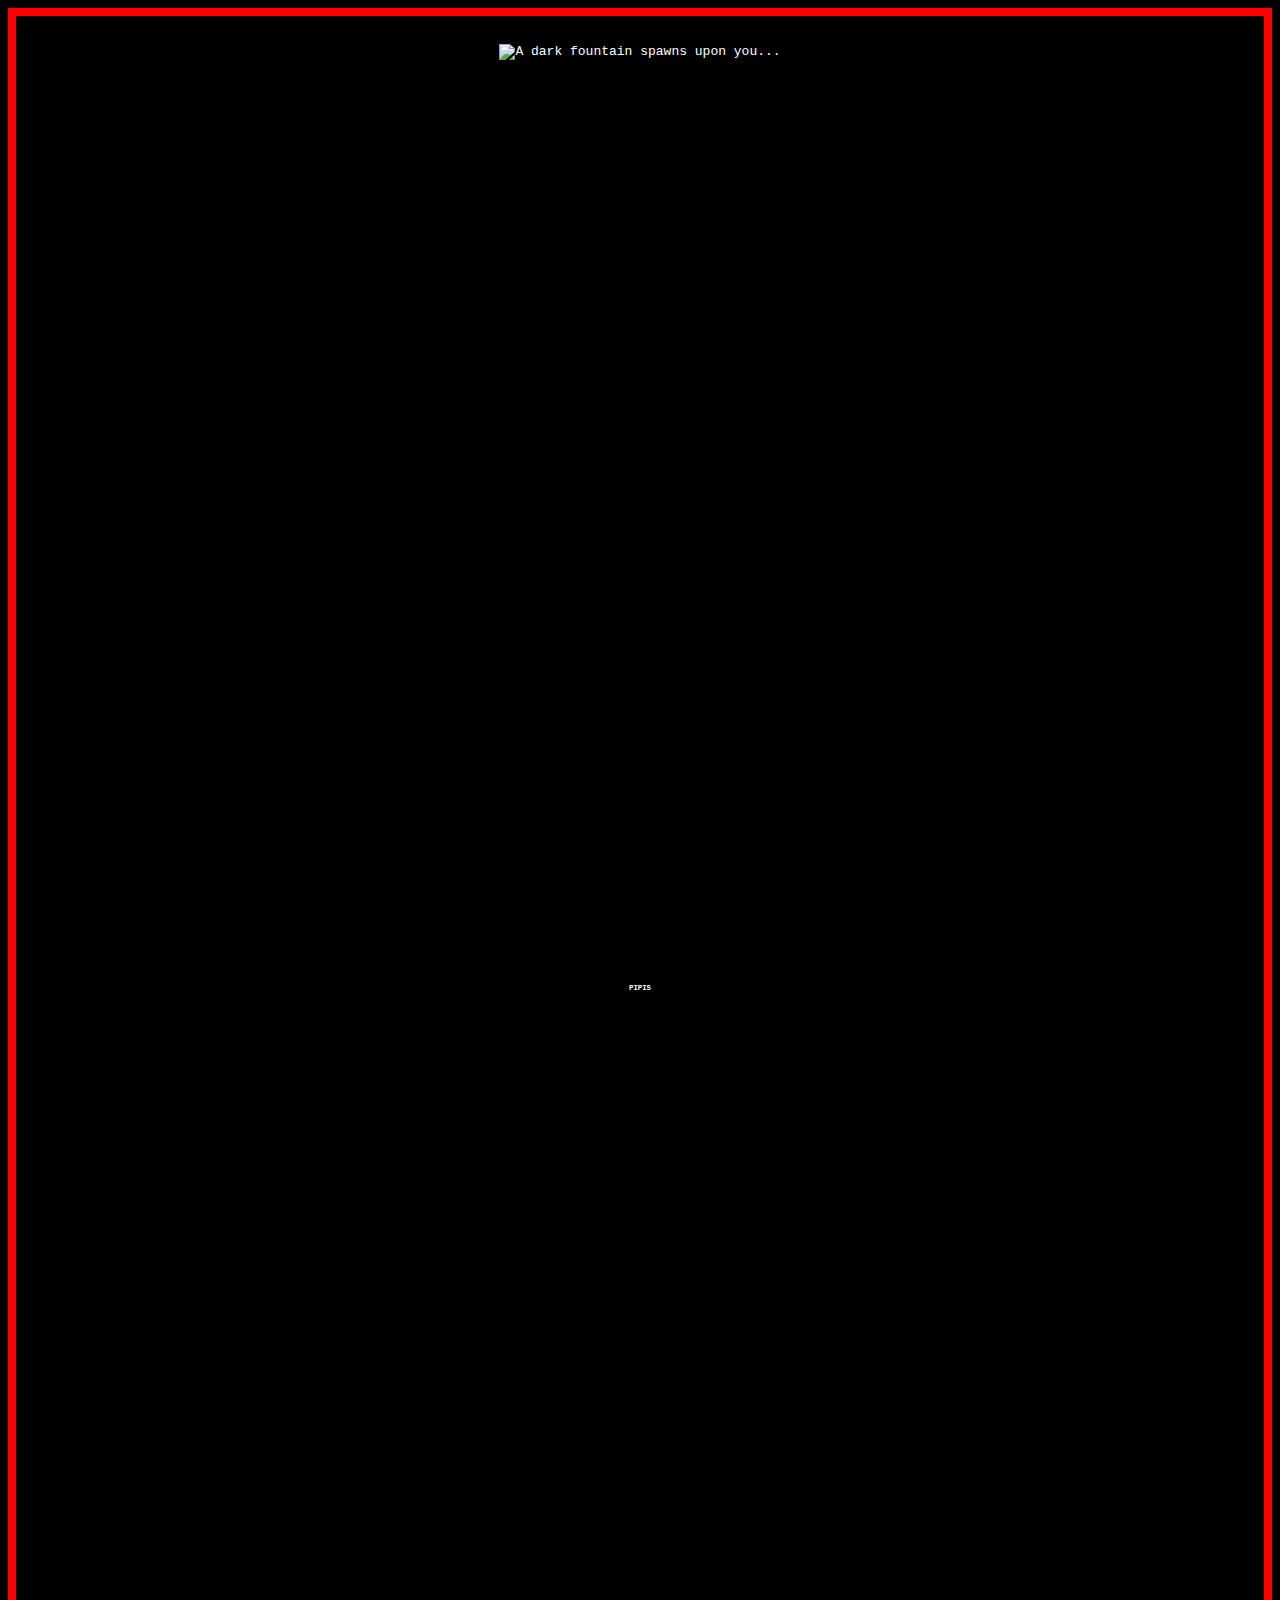
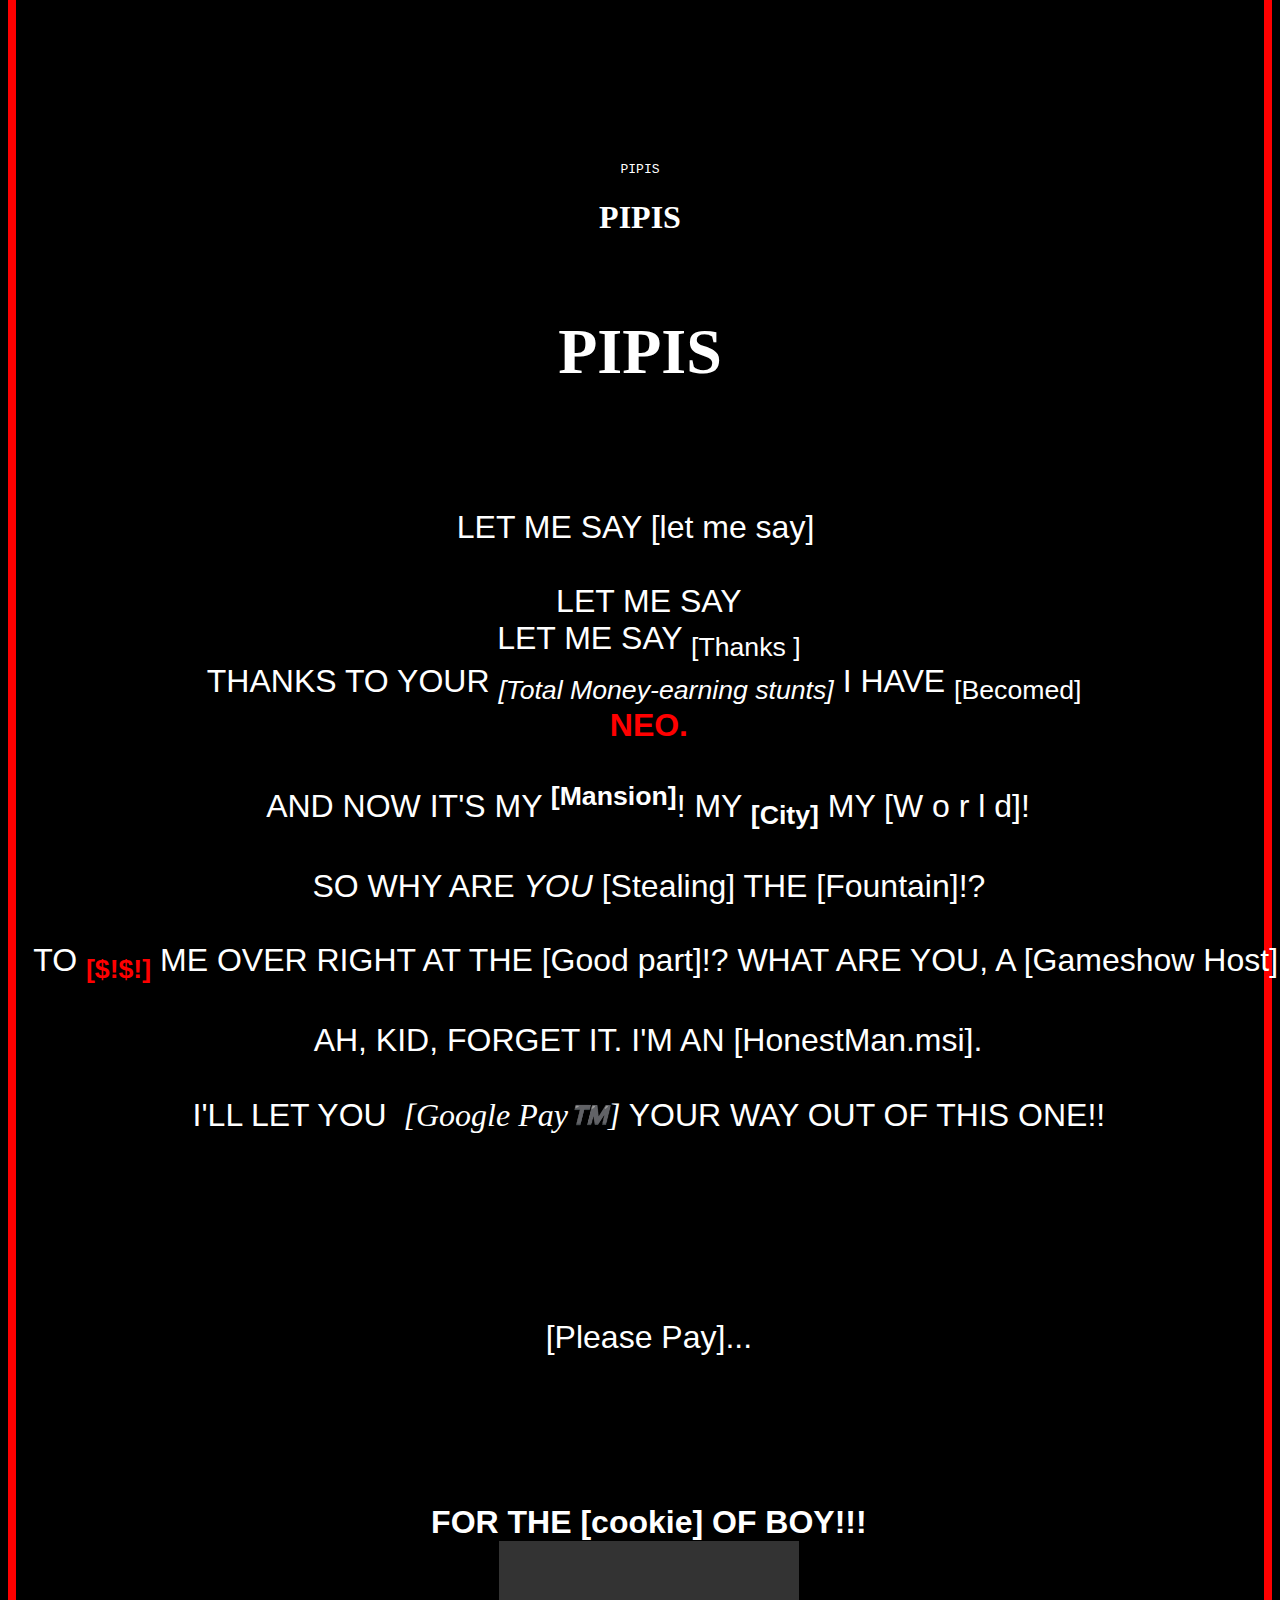
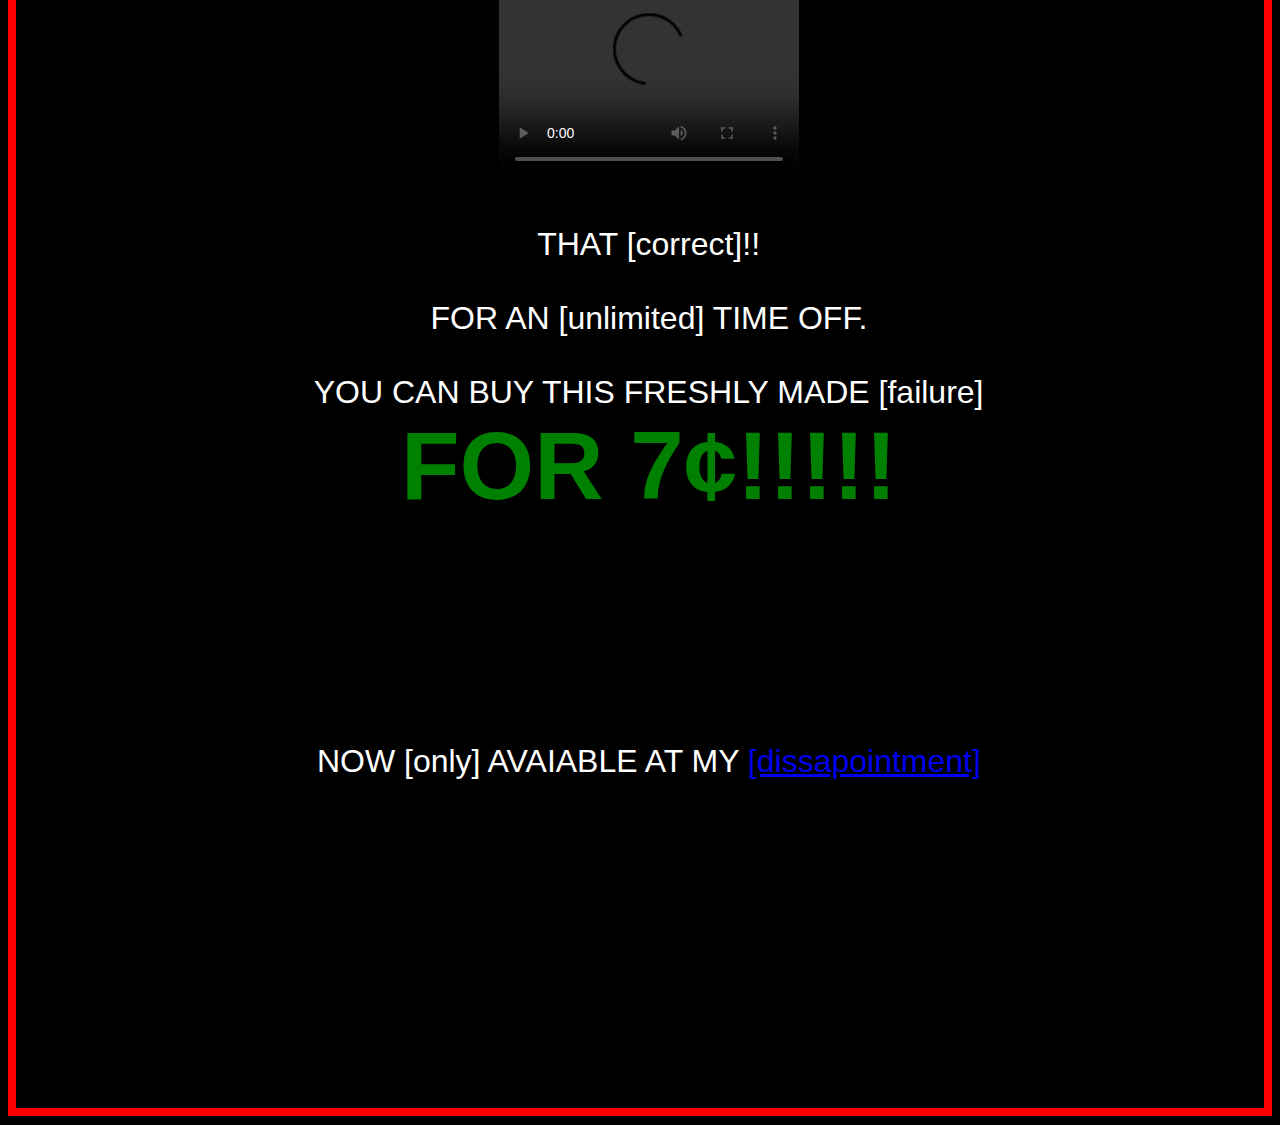
==== index1.html @ 4f0289f9 "Add files via upload" ====
<!DOCTYPE html>
<html>
  <head>
    <link rel="preconnect" href="https://fonts.googleapis.com">
<link rel="preconnect" href="https://fonts.gstatic.com" crossorigin>
<link href="https://fonts.googleapis.com/css2?family=Cedarville+Cursive&display=swap" rel="stylesheet">
<link rel="preconnect" href="https://fonts.googleapis.com">
<link rel="preconnect" href="https://fonts.gstatic.com" crossorigin>
<link href="https://fonts.googleapis.com/css2?family=Oswald:wght@200&display=swap" rel="stylesheet">  
<link rel="stylesheet" href="style.css">
</head>
<body>
  
    
<pre>
<script>
  alert("FOUNTAIN")
  </script>
<img src="assets/5b_S3mssl7niW5lNpmTVe0iZCrJyBbqY--nPZNyBsrc.webp" style="width:900px;height:900px;" alt="A dark fountain spawns upon you...">




























































<h6><sub>PIPIS</sub></h6>

















































PIPIS
<h1>PIPIS</h1>
<h1 style="font-size: 400%;font-family: 'Times New Roman', Times, serif;">PIPIS</h1>


<p style="font-size: 200%;">LET ME SAY [let me say] <br>
  LET ME SAY
  LET ME SAY <sub>[Thanks ]</sub>
  THANKS TO YOUR <sub><i>[Total Money-earning stunts]</i></sub> I HAVE <sub>[Becomed]</sub> 
  <b style="color:red">NEO.</b>
 
  AND NOW IT'S MY <sup><b>[Mansion]</b></sup>! MY <sub><b>[City]</b></sub> MY [W o r l d]!
 
  SO WHY ARE <i style="font-family: Arial, Helvetica, sans-serif;">YOU</i> [Stealing] THE [Fountain]!?
 
  TO <sub><b style="color:red">[$!$!]</b></sub> ME OVER RIGHT AT THE [Good part]!? WHAT ARE YOU, A [Gameshow Host]!?
 
  AH, KID, FORGET IT. I'M AN [HonestMan.msi].
  
  I'LL LET YOU <i style="font-family: cursive;"> [Google Pay™️]</i> YOUR WAY OUT OF THIS ONE!!
  
  
  
  
  
  [Please Pay]...
  
  
  
  
  <b>FOR THE [cookie] OF BOY!!!</b>
  <video width="" height="240" controls>
    <source src="assets/cookie-video.webm" type="video/webm">
  Your browser does not support the video tag.
  </video>

  THAT [correct]!!

  FOR AN [unlimited] TIME OFF.

  YOU CAN BUY THIS FRESHLY MADE [failure]
  <b style="font-size: 300%;color:green">FOR 7¢!!!!!</b>






  NOW [only] AVAIABLE AT MY <a href=HomePage.html>[dissapointment]</a>








</pre>

</body>
</html>
---- style.css ----
body {
    background-color:black ;
    border: 8px solid red;
    color: white;
    text-align: center;
}
h1 {
    font-family: "Comic Sans MS", "Comic Sans", cursive;color:white
    
}
p {
    font-family:'Trebuchet MS', 'Lucida Sans Unicode', 'Lucida Grande', 'Lucida Sans', Arial, sans-serif ;
    
}
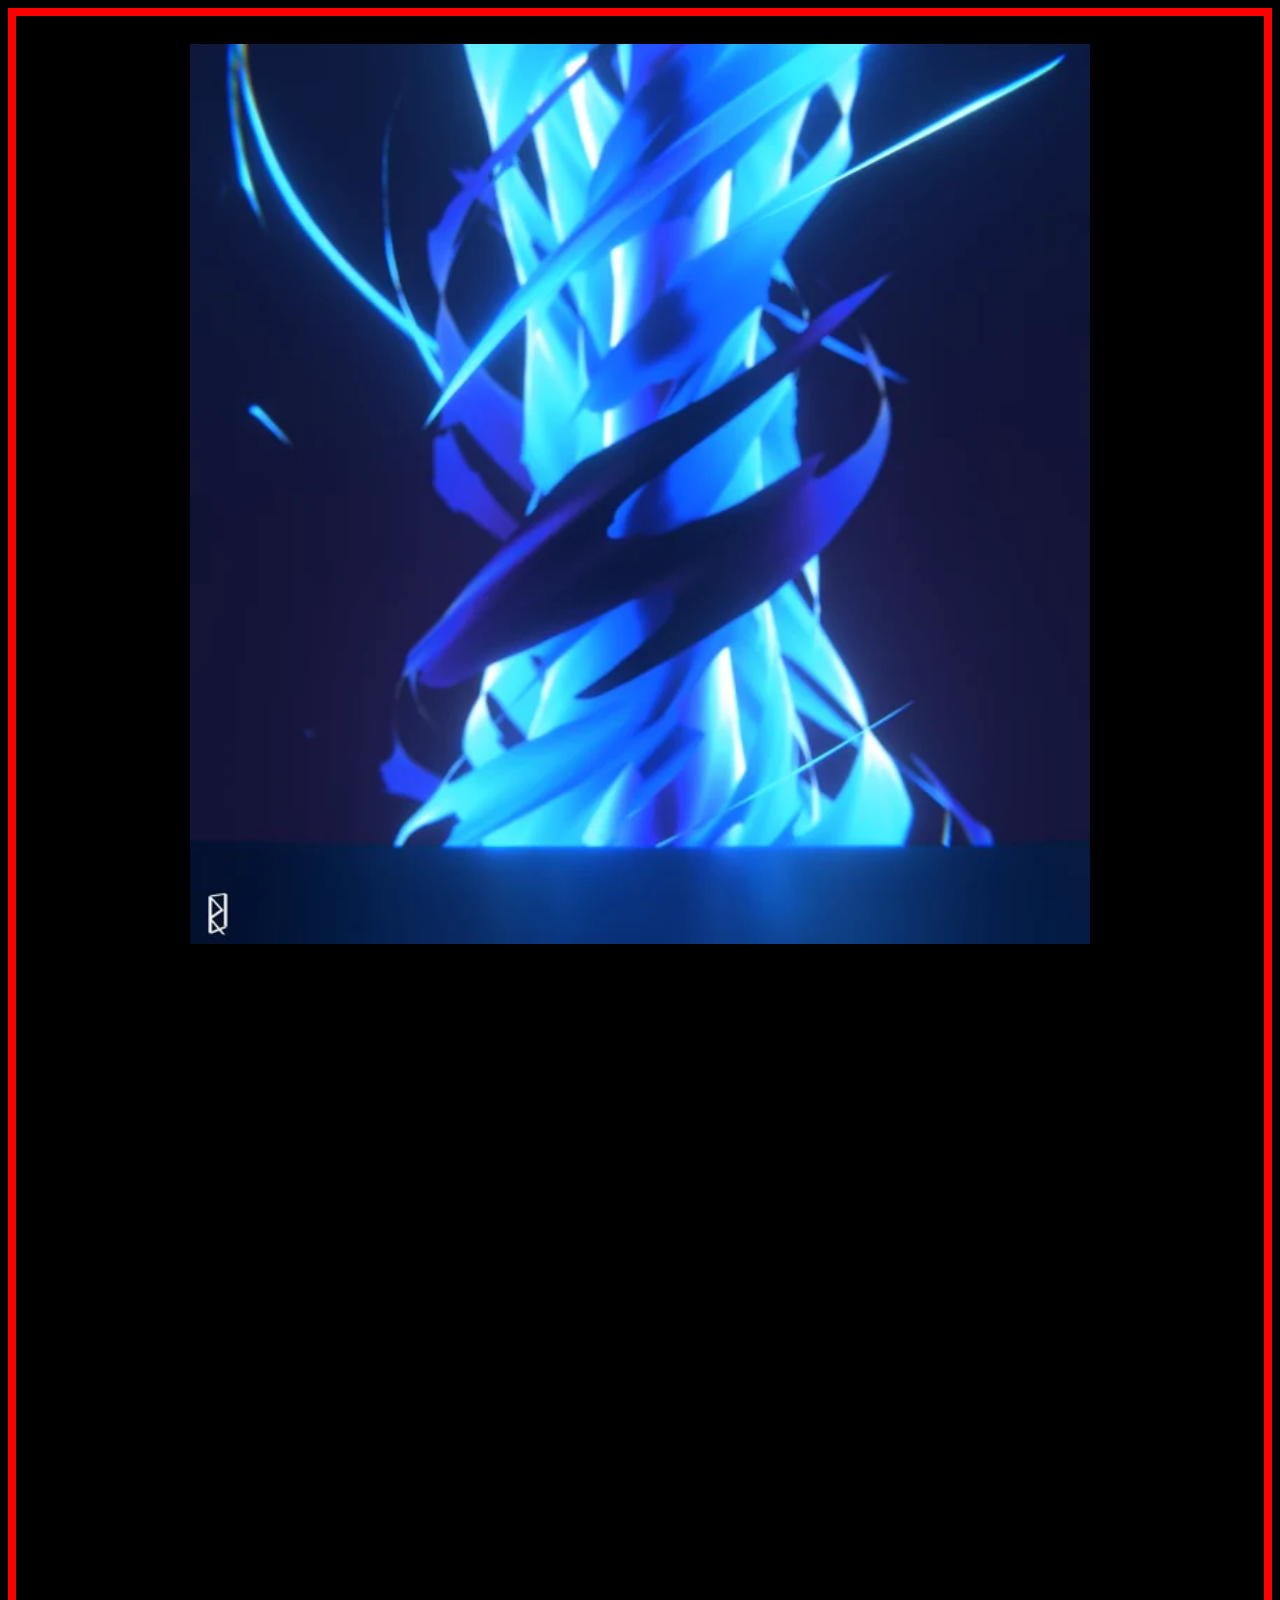
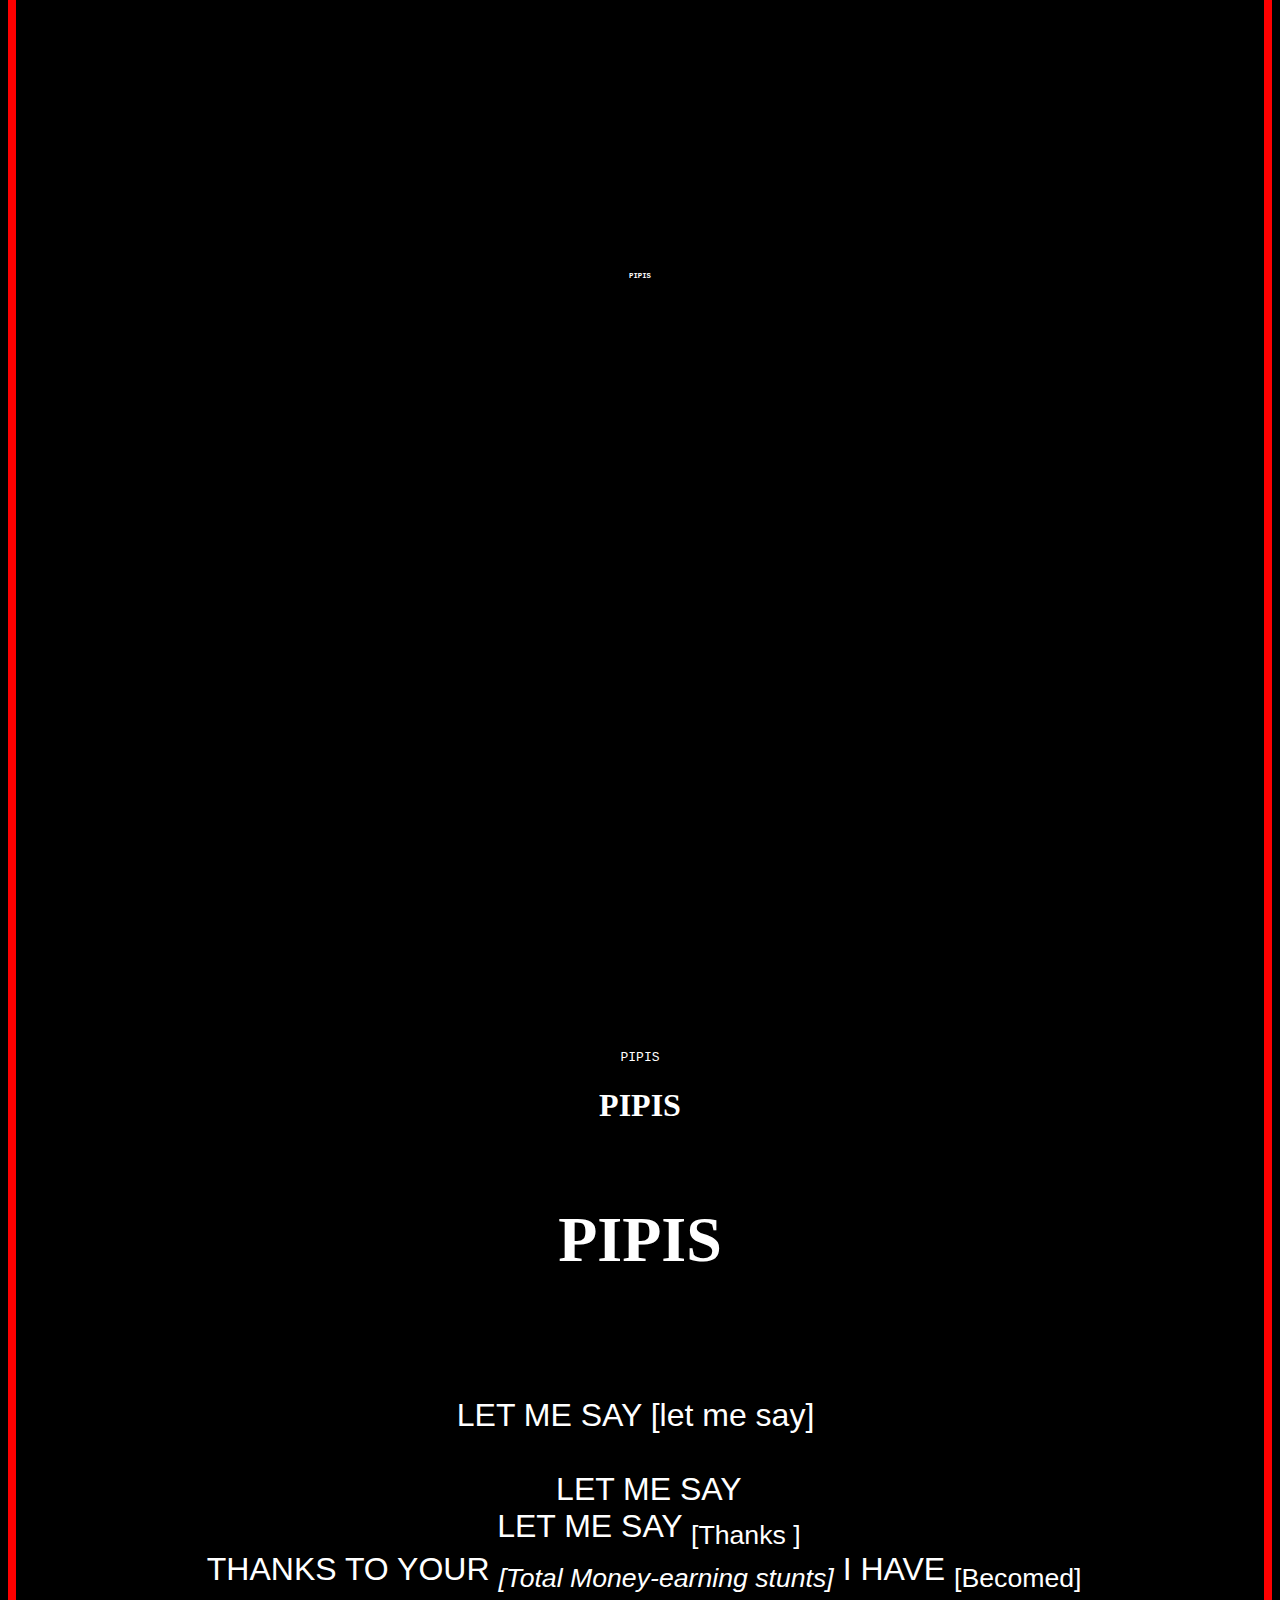
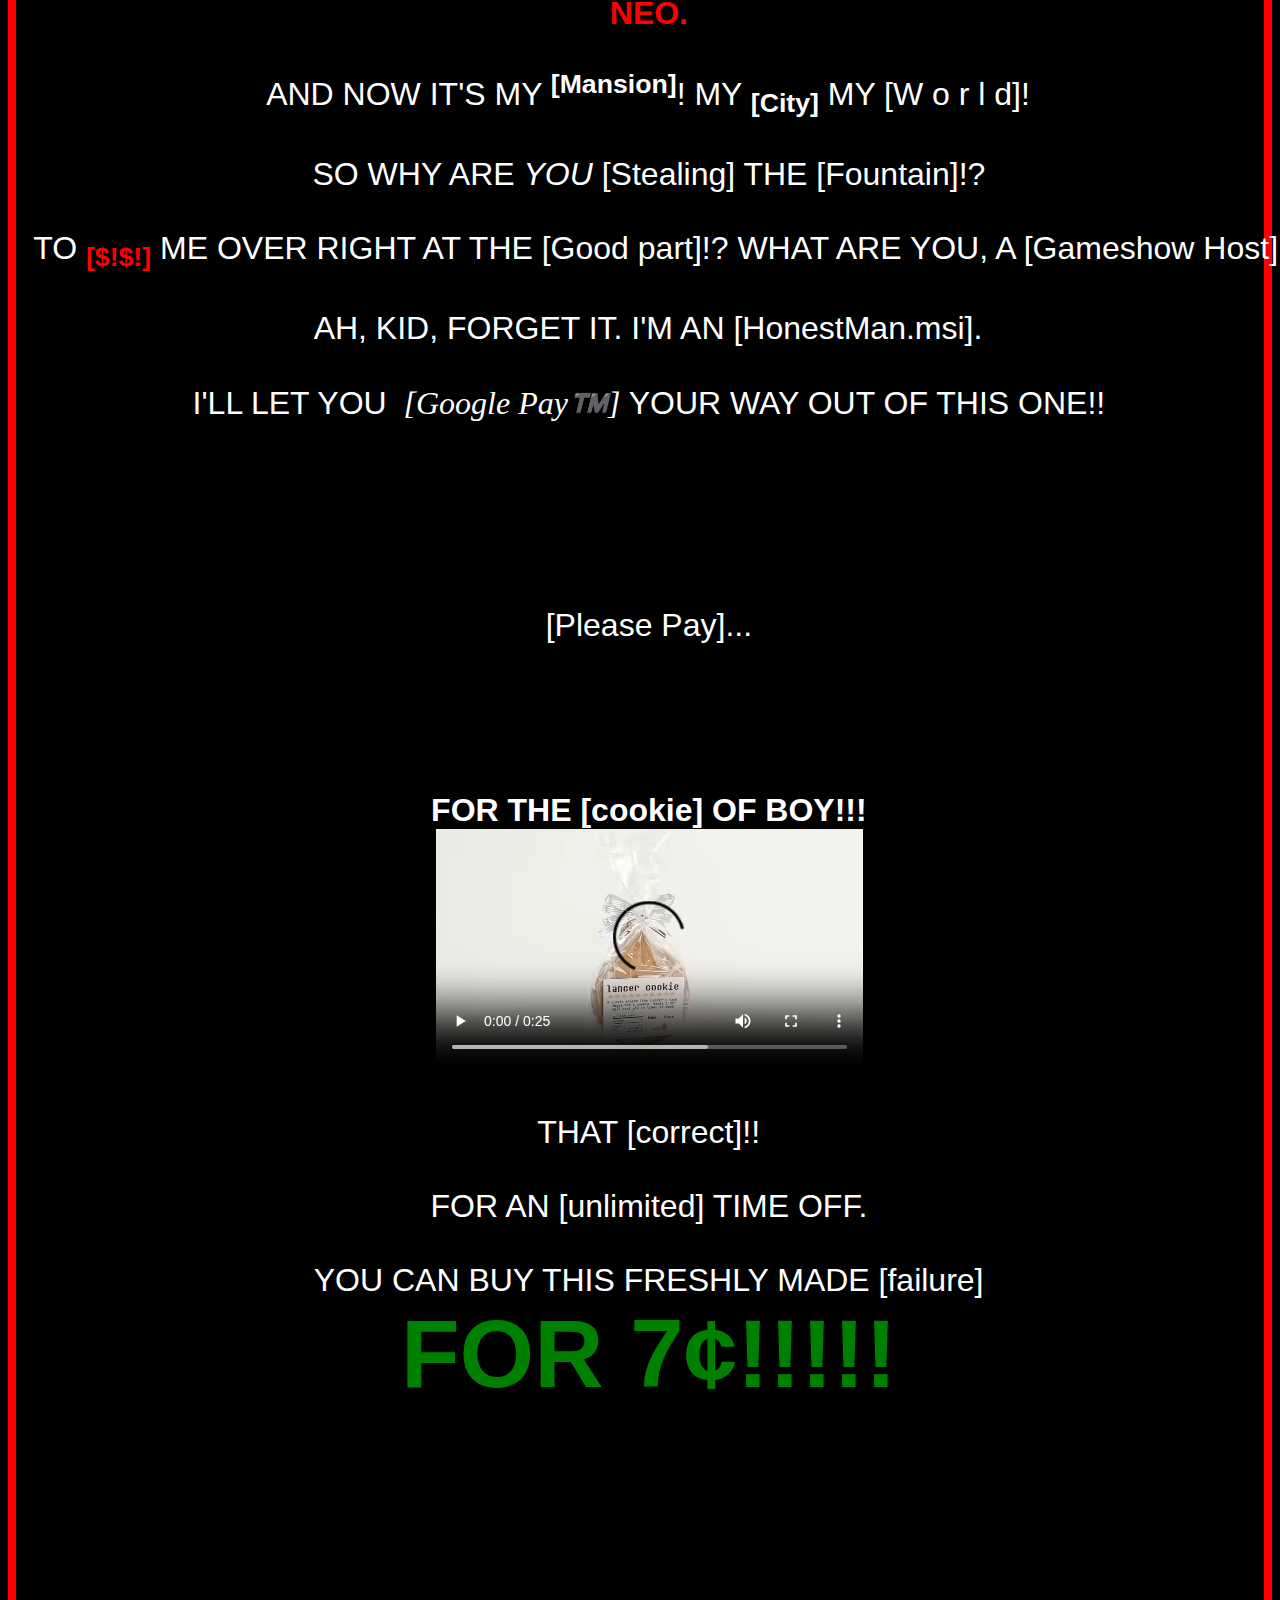
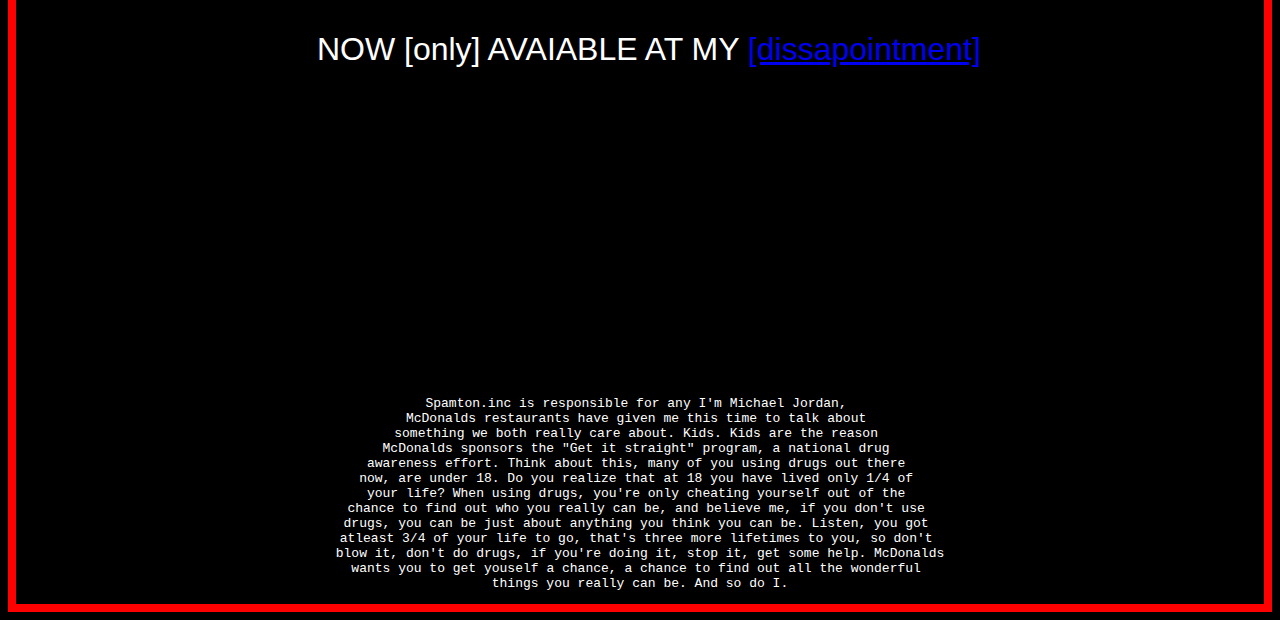
==== commit 605a8719: "Update index1.html" ====
--- a/index1.html
+++ b/index1.html
@@ -185,6 +185,21 @@
 
 
 </pre>
-
+</p>
+<pre>
+Spamton.inc is responsible for any I'm Michael Jordan, 
+McDonalds restaurants have given me this time to talk about 
+something we both really care about. Kids. Kids are the reason 
+McDonalds sponsors the "Get it straight" program, a national drug 
+awareness effort. Think about this, many of you using drugs out there 
+now, are under 18. Do you realize that at 18 you have lived only 1/4 of 
+your life? When using drugs, you're only cheating yourself out of the 
+chance to find out who you really can be, and believe me, if you don't use 
+drugs, you can be just about anything you think you can be. Listen, you got 
+atleast 3/4 of your life to go, that's three more lifetimes to you, so don't 
+blow it, don't do drugs, if you're doing it, stop it, get some help. McDonalds
+wants you to get youself a chance, a chance to find out all the wonderful 
+things you really can be. And so do I.
+</pre>
 </body>
 </html>